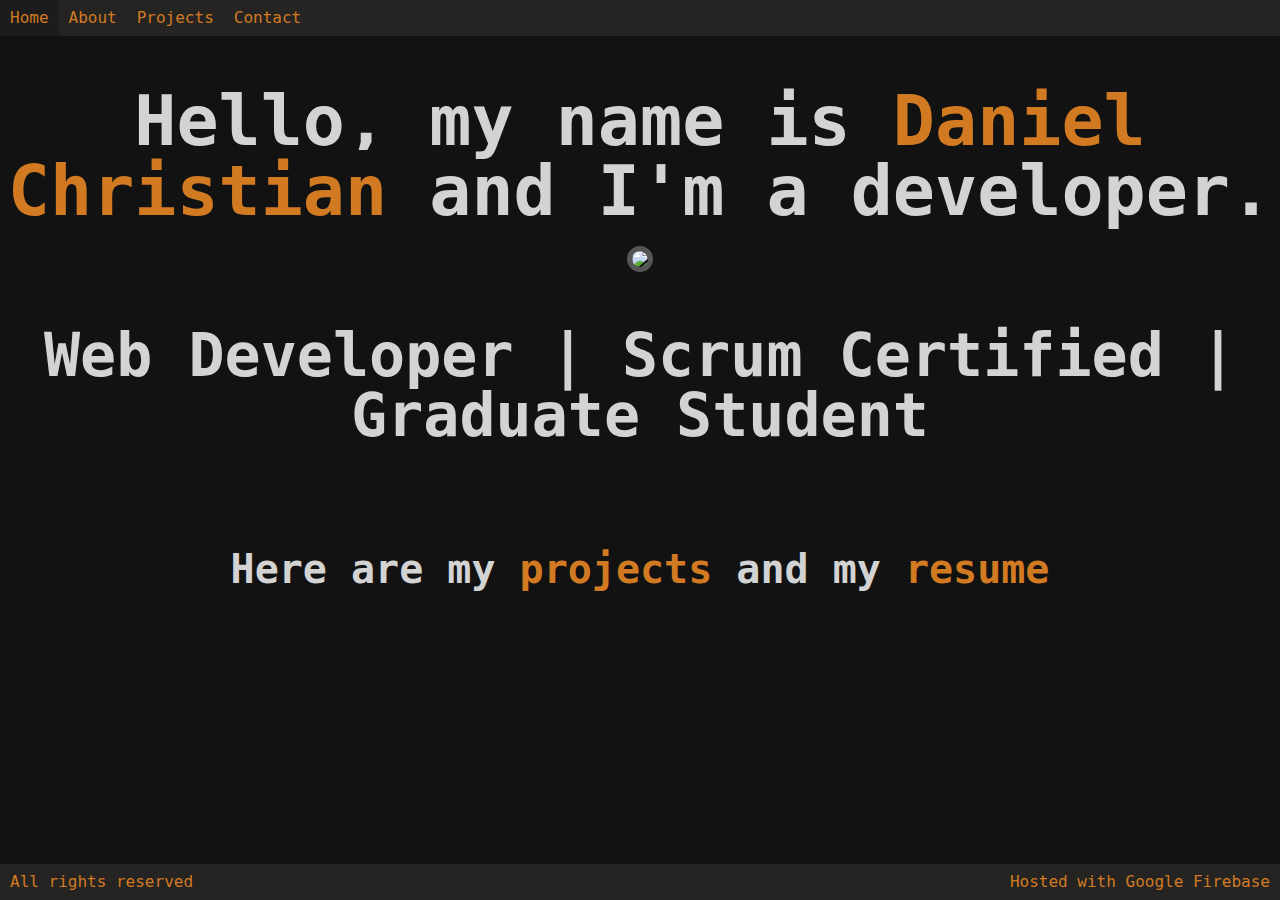
==== public/index.html @ 9ab6268e "bring pages up to current state" ====
<!DOCTYPE html>
<html>
    <head>
        <title>Daniel Christian - Home</title>
        <link rel="stylesheet" href="style.css">
        <link href="https://fonts.googleapis.com/icon?family=Material+Icons"
      rel="stylesheet">
    </head>
<body>
	<script type="module">
  // Import the functions you need from the SDKs you need
  import { initializeApp } from "https://www.gstatic.com/firebasejs/9.6.3/firebase-app.js";
  import { getAnalytics } from "https://www.gstatic.com/firebasejs/9.6.3/firebase-analytics.js";
  // TODO: Add SDKs for Firebase products that you want to use
  // https://firebase.google.com/docs/web/setup#available-libraries
  // Your web app's Firebase configuration
  // For Firebase JS SDK v7.20.0 and later, measurementId is optional
  const firebaseConfig = {
    apiKey: "AIzaSyCj7VEmntBxzh9O5fnIWi_U3qD0xVvVv4I",
    authDomain: "portfolio-website-30784.firebaseapp.com",
    projectId: "portfolio-website-30784",
    storageBucket: "portfolio-website-30784.appspot.com",
    messagingSenderId: "725806065753",
    appId: "1:725806065753:web:13c7ae3632626976962948",
    measurementId: "G-J1NFP8RK14"
  };
  // Initialize Firebase
  const app = initializeApp(firebaseConfig);
  const analytics = getAnalytics(app);
</script>
    <div class="wrapper">
    <nav>
        <ul>
            <li class="navItem currentPage"><a href="/">Home</a></li>
            <li class="navItem"><a href="/about.html">About</a></li>
            <li class="navItem"><a href="#">Projects</a></li>
            <li class="navItem"><a href="#">Contact</a></li>
        </ul> 
    </nav>
    <div class="row">
    <div class="col-12 mobile-column">
        <h1 class="landing-page-text mobile-column">Hello, my name is <mark style=" color: #D17A22">Daniel Christian</mark> and I'm a developer.</h1>
    </div>
    </div>
    <div class="row">
        <div class="col-6 mobile-column">
                <div class="profilePic">
                    <img src="https://avatars.githubusercontent.com/u/97717621?v=4">
                </div>
            </div>
        <div class="col-4 mobile-column">
            <div class="small-text">
                <h2>Web Developer | Scrum Certified | Graduate Student</h2>
            </div>
            <div class="tech-icons mobile-column">
                <i class="material-icons" style="font-size: 40px; color: lightgray; padding-right: 10px">html</i> <!-- 10px gives some space between html and css -->
                <i class="material-icons" style="font-size: 40px; color: lightgray">css</i>
                <i class="material-icons" style="font-size: 40px; color: lightgray">javascript</i>
            </div>
            
            <div>
               <h2 class="small-text mobile-column" style="padding-top: 0; margin-top: 7px">Here are my <mark style=" color: #D17A22"><a href="https://github.com/danielschristian">projects</a></mark> and my <a href="/Christian_Daniel_Resume_2021.pdf">resume</a></mark></h2>
            </div>
        </div>
    </div>
    <div class="push"></div>
    </div>
    
    <footer class="footer">
    <nav>
        <ul>
            <li class="navItem-footer">All rights reserved</li>
            <div>
            <li class="navItem-footer-right">Hosted with Google Firebase</li>
            
        </ul> 
    </nav>
    
    
    
    
    </footer>
    
        
        
    
    
    
    </body>



</html>
---- public/style.css ----
/*Defaults*/
html, body {
    height: 100%;
    margin: 0;
}
a {
    text-decoration: none;
    color: #D17A22;
}

a:visited {
    text-decoration: none;
    color: #D17A22;
}
nav, header{
    display: block;
}

body{
    line-height: 1;
    margin: 0;
    background-color: #121212
}

mark {
    text-decoration: none;
    background-color: #121212;
}

/* Nav Bar */

nav {
    width: 100%;
    margin: 0;
}

nav ul{
    background-color: #252422;
    overflow: hidden;
    margin: 0;
    padding: 0;
}

nav ul li{
    color: #D17A22;
    font-family: monospace;
    font-size: 16px;
    float: left;
    list-style: none;
    padding: 10px;
}

nav ul li a{
    color: #D17A22;
    text-decoration: none;
}

nav ul li a:hover {
    color: white;
}

/*Column settings*/

.col-1 {width: 8.33%;}
.col-2 {width: 16.66%;}
.col-3 {width: 25%;}
.col-4 {width: 33.33%;}
.col-5 {width: 41.66%;}
.col-6 {width: 50%;}
.col-7 {width: 58.33%;}
.col-8 {width: 66.66%%;}
.col-9 {width: 75%;}
.col-10 {width: 83.33%;}
.col-11 {width: 91.66%;}
.col-12 {width: 100%;}

/* Custom Styles */

.currentPage {
    background-color: #1c1c1c
}

.row {
    width: 100%;
    display: flex;
    flex-wrap: wrap; /*all elements in row, take content and wrap around underneath*/
    align-items: center; /*help center content in flex container*/
}

.row::after {
    display: table;
    clear: both; /* removes floats and inherits */
    content: "";
}

.landing-page-text {
    padding-top: 80px;
    font-family: monospace;
    color: lightgray;
    text-align: center; 
    margin: auto;
    padding-left: 65px;
    padding-bottom: 30px;
}

.profilePic img {
    border: 5px solid #555;
    border-radius: 300px;
    height: auto;
}

.profilePic {
    text-align: right;
    padding-right: 60px
}

.small-text
{
    padding-top: 10px;
    font-family: monospace;
    color: lightgray;
    text-align: center; 
    padding-left: 20px;
    
}

.tech-icons {
    margin: auto;
    text-align: center;
    
}

.wrapper {
    min-height: 100%;
    margin-bottom: -36px;
}

.footer, .push {
    height: 19px;
}

.footer {
    background-color: #252422;
}

.fire {
    font-size: 20px;
    color: lightgrey;
    display: block;
    float: right;
}

.navItem-footer-right {
    float: right;
}

/* Mobile Styles */

@media only screen and (max-device-width: 1400px) {
    
    .mobile-column {
        width: 100%;
        padding: 0px;
        margin: auto;
    }
    
    
    .profilePic {
        text-align: center;
        padding: 0px;
        
    }
    
    .landing-page-text {
        padding-top: 50px;
        padding-bottom: 20px;
        font-size: 70px;
    
        
    }
    .small-text, .tech-icons, .material-icons {
        padding: 0px;
        margin: auto;
        text-align: center;
        font-size: 40px !important
    }
    
    
}
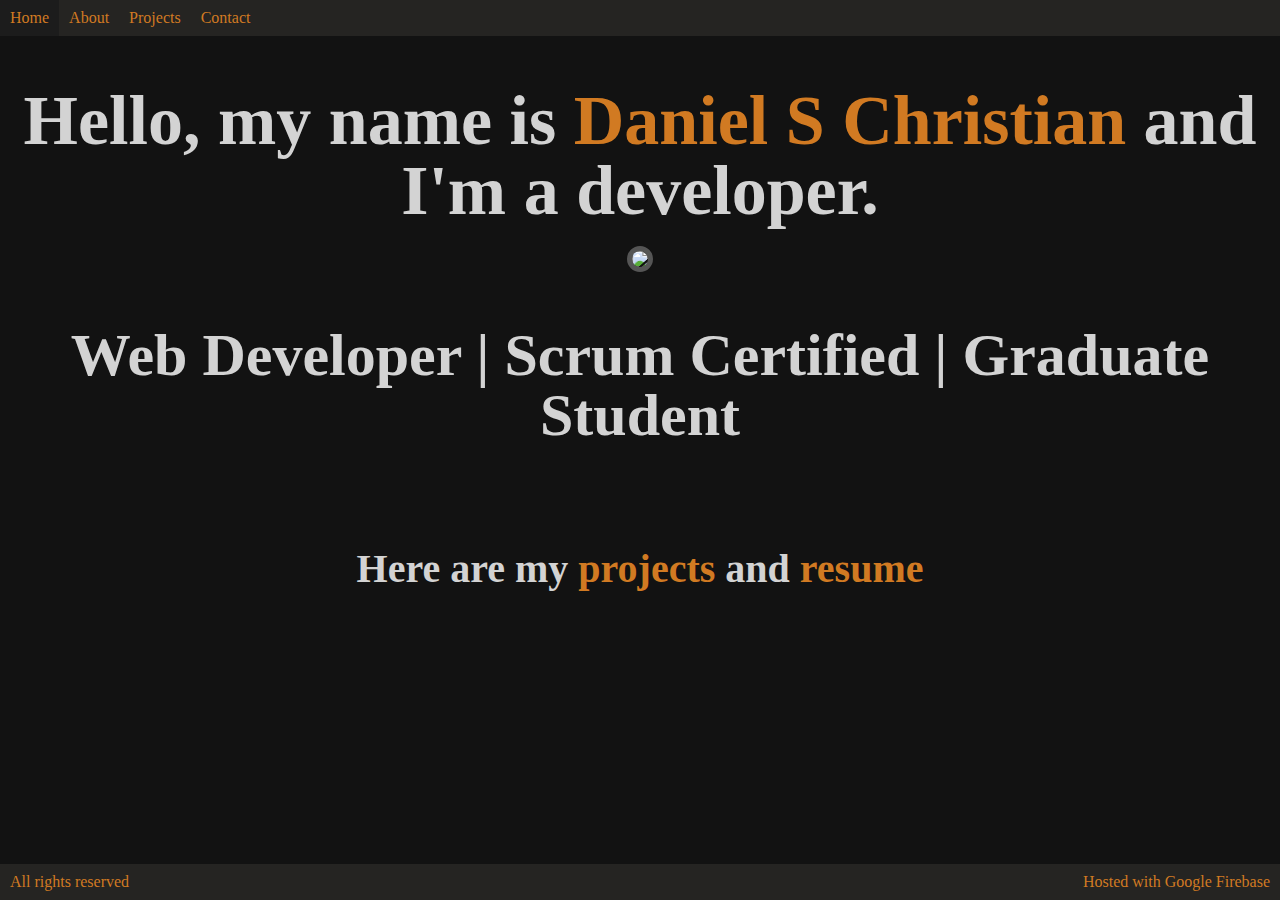
==== commit 010650d2: "website updates" ====
--- a/public/index.html
+++ b/public/index.html
@@ -7,27 +7,6 @@
       rel="stylesheet">
     </head>
 <body>
-	<script type="module">
-  // Import the functions you need from the SDKs you need
-  import { initializeApp } from "https://www.gstatic.com/firebasejs/9.6.3/firebase-app.js";
-  import { getAnalytics } from "https://www.gstatic.com/firebasejs/9.6.3/firebase-analytics.js";
-  // TODO: Add SDKs for Firebase products that you want to use
-  // https://firebase.google.com/docs/web/setup#available-libraries
-  // Your web app's Firebase configuration
-  // For Firebase JS SDK v7.20.0 and later, measurementId is optional
-  const firebaseConfig = {
-    apiKey: "AIzaSyCj7VEmntBxzh9O5fnIWi_U3qD0xVvVv4I",
-    authDomain: "portfolio-website-30784.firebaseapp.com",
-    projectId: "portfolio-website-30784",
-    storageBucket: "portfolio-website-30784.appspot.com",
-    messagingSenderId: "725806065753",
-    appId: "1:725806065753:web:13c7ae3632626976962948",
-    measurementId: "G-J1NFP8RK14"
-  };
-  // Initialize Firebase
-  const app = initializeApp(firebaseConfig);
-  const analytics = getAnalytics(app);
-</script>
     <div class="wrapper">
     <nav>
         <ul>
@@ -39,7 +18,7 @@
     </nav>
     <div class="row">
     <div class="col-12 mobile-column">
-        <h1 class="landing-page-text mobile-column">Hello, my name is <mark style=" color: #D17A22">Daniel Christian</mark> and I'm a developer.</h1>
+        <h1 class="landing-page-text mobile-column">Hello, my name is <mark style=" color: #D17A22">Daniel S Christian</mark> and I'm a developer.</h1>
     </div>
     </div>
     <div class="row">
@@ -59,7 +38,7 @@
             </div>
             
             <div>
-               <h2 class="small-text mobile-column" style="padding-top: 0; margin-top: 7px">Here are my <mark style=" color: #D17A22"><a href="https://github.com/danielschristian">projects</a></mark> and my <a href="/Christian_Daniel_Resume_2021.pdf">resume</a></mark></h2>
+               <h2 class="small-text mobile-column" style="padding-top: 0; margin-top: 7px">Here are my <mark><a href="https://github.com/danielschristian">projects</a></mark> and <a href="/Christian_Daniel_Resume_2021.pdf">resume</a></mark></h2>
             </div>
         </div>
     </div>
--- a/public/style.css
+++ b/public/style.css
@@ -6,6 +6,7 @@
 a {
     text-decoration: none;
     color: #D17A22;
+    font-family: "Consolas"
 }
 
 a:visited {
@@ -95,7 +96,7 @@
 
 .landing-page-text {
     padding-top: 80px;
-    font-family: monospace;
+    font-family: "Consolas";
     color: lightgray;
     text-align: center; 
     margin: auto;
@@ -117,7 +118,7 @@
 .small-text
 {
     padding-top: 10px;
-    font-family: monospace;
+    font-family: "Consolas";
     color: lightgray;
     text-align: center; 
     padding-left: 20px;
@@ -150,8 +151,16 @@
     float: right;
 }
 
+.navItem {
+    font-family: "Consolas";
+}
 .navItem-footer-right {
     float: right;
+    font-family: "Consolas";
+}
+
+.navItem-footer {
+    font-family: "Consolas";
 }
 
 /* Mobile Styles */
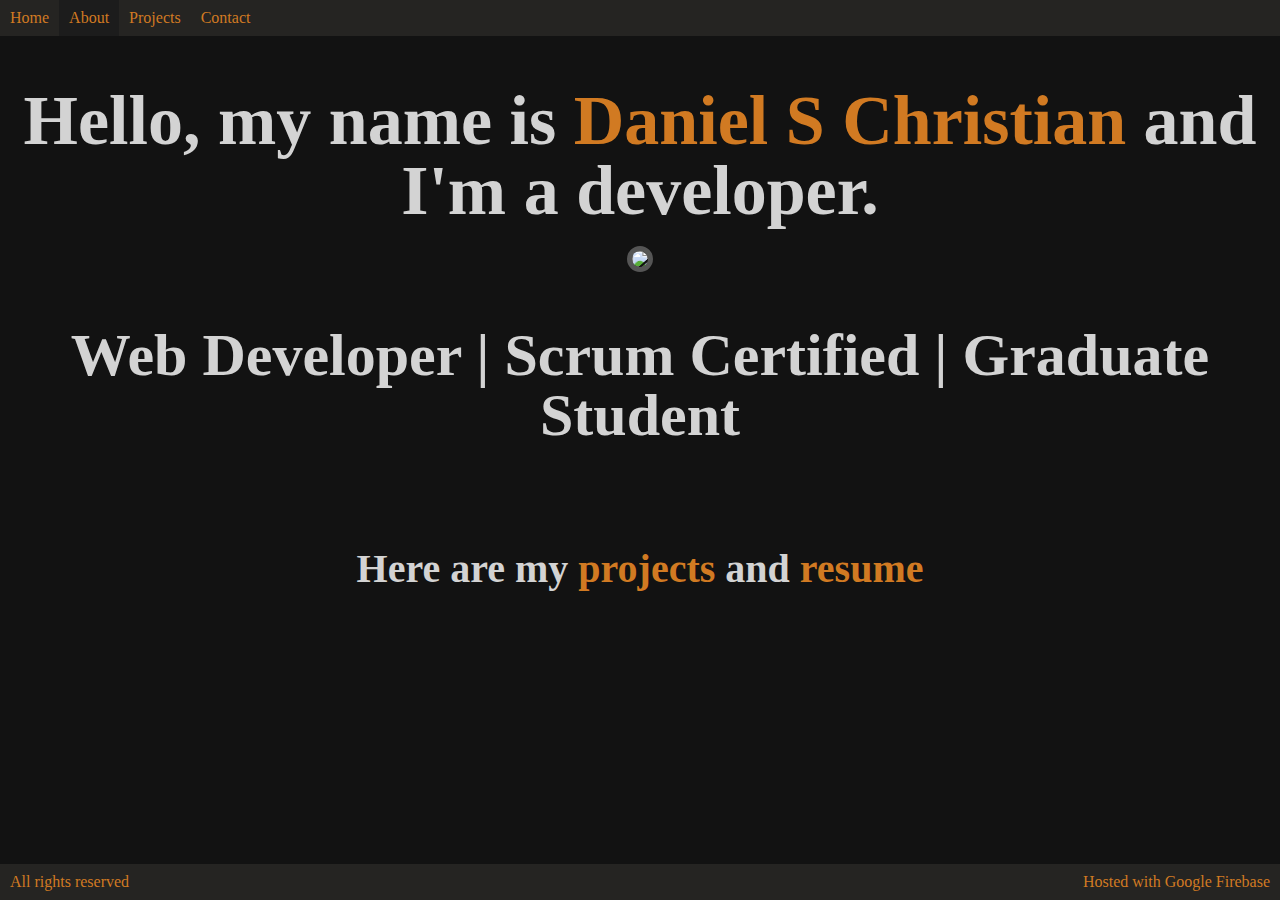
==== commit e722767a: "projects and contact page" ====
--- a/public/index.html
+++ b/public/index.html
@@ -10,10 +10,10 @@
     <div class="wrapper">
     <nav>
         <ul>
-            <li class="navItem currentPage"><a href="/">Home</a></li>
-            <li class="navItem"><a href="/about.html">About</a></li>
-            <li class="navItem"><a href="#">Projects</a></li>
-            <li class="navItem"><a href="#">Contact</a></li>
+            <li class="navItem"><a href="/">Home</a></li>
+            <li class="navItem currentPage"><a href="/about.html">About</a></li>
+            <li class="navItem"><a href="/projects.html">Projects</a></li>
+            <li class="navItem"><a href="/contact.html">Contact</a></li>
         </ul> 
     </nav>
     <div class="row">
@@ -22,12 +22,12 @@
     </div>
     </div>
     <div class="row">
-        <div class="col-6 mobile-column">
+        <div class="col-5 mobile-column">
                 <div class="profilePic">
                     <img src="https://avatars.githubusercontent.com/u/97717621?v=4">
                 </div>
             </div>
-        <div class="col-4 mobile-column">
+        <div class="col-5 mobile-column">
             <div class="small-text">
                 <h2>Web Developer | Scrum Certified | Graduate Student</h2>
             </div>
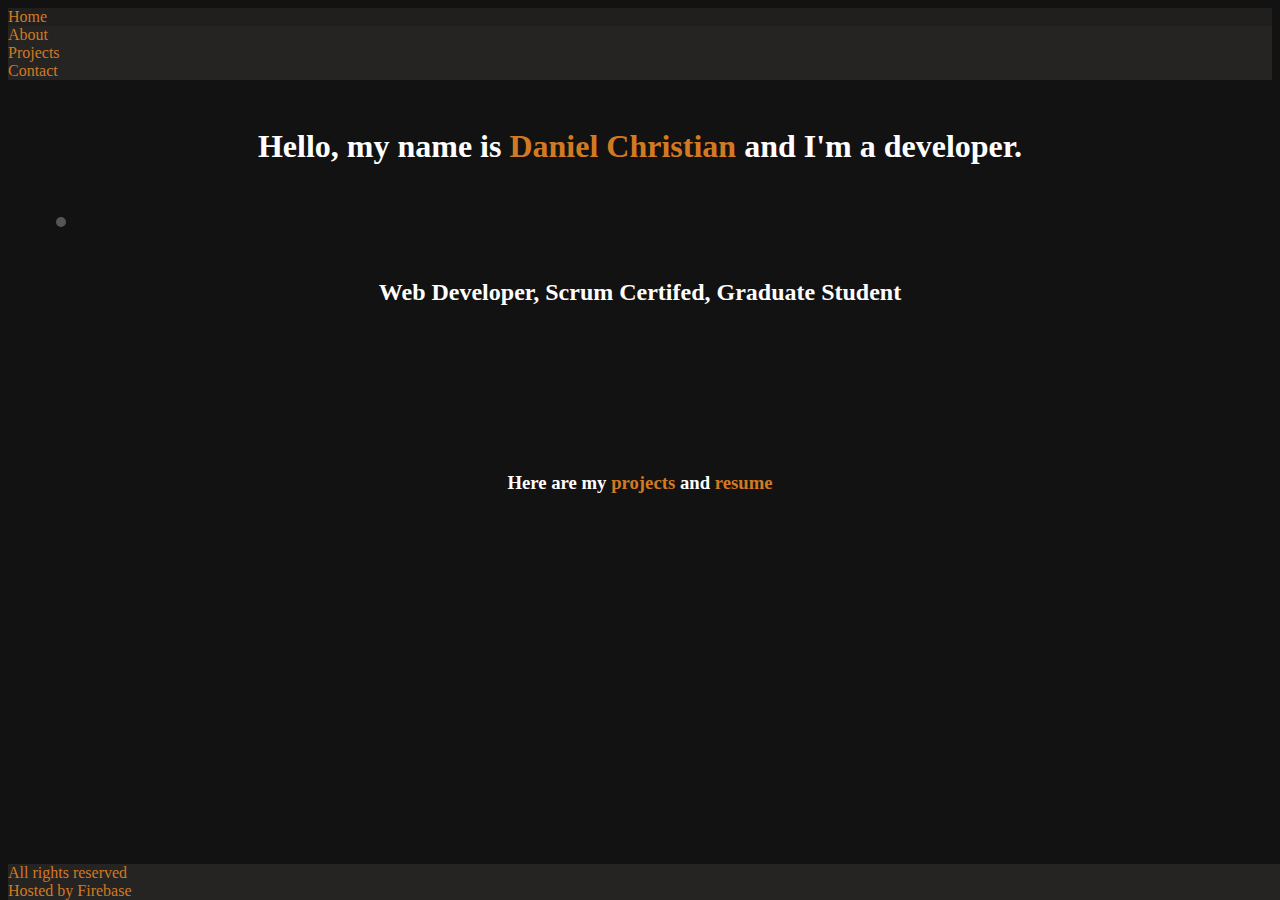
==== commit 116351e1: "total rework of landing pag" ====
--- a/public/index.html
+++ b/public/index.html
@@ -2,71 +2,58 @@
 <html>
     <head>
         <title>Daniel Christian - Home</title>
-        <link rel="stylesheet" href="style.css">
-        <link href="https://fonts.googleapis.com/icon?family=Material+Icons"
-      rel="stylesheet">
+        <link href="https://cdn.jsdelivr.net/npm/bootstrap@5.0.2/dist/css/bootstrap.min.css" rel="stylesheet" integrity="sha384-EVSTQN3/azprG1Anm3QDgpJLIm9Nao0Yz1ztcQTwFspd3yD65VohhpuuCOmLASjC" crossorigin="anonymous">
+        <link rel="stylesheet" href="style_new.css">
+        <link href="https://fonts.googleapis.com/icon?family=Material+Icons" rel="stylesheet">
     </head>
 <body>
     <div class="wrapper">
-    <nav>
-        <ul>
-            <li class="navItem"><a href="/">Home</a></li>
-            <li class="navItem currentPage"><a href="/about.html">About</a></li>
-            <li class="navItem"><a href="/projects.html">Projects</a></li>
-            <li class="navItem"><a href="/contact.html">Contact</a></li>
-        </ul> 
+    <nav class="nav">
+        <li class="nav-link currentPage"><a href ="/"></a>Home</a></li>
+        <li class="nav-link"><a href="/about.html">About</a></li>
+        <li class="nav-link"><a href="/projects.html">Projects</a></li>
+        <li class="nav-link"><a href="/contact.html">Contact</a></li>
     </nav>
-    <div class="row">
-    <div class="col-12 mobile-column">
-        <h1 class="landing-page-text mobile-column">Hello, my name is <mark style=" color: #D17A22">Daniel S Christian</mark> and I'm a developer.</h1>
+    <div class="row w-75 mx-auto">
+    <div class="col">
+        <h1 class="landing-text" id="landing-page-header-text">Hello, my name is 
+            <mark>Daniel Christian</mark> and I'm a developer.</h1>
+        </div>
     </div>
-    </div>
-    <div class="row">
-        <div class="col-5 mobile-column">
-                <div class="profilePic">
-                    <img src="https://avatars.githubusercontent.com/u/97717621?v=4">
+    
+    <div class="row w-75 mx-auto">
+        <div class="col d-flex justify-content-center">
+            <img id="profilePic" src="https://avatars.githubusercontent.com/u/97717621?v=4" alt="">
+        </div>
+        <div class="col">
+            <div class="container">
+            <div class="row d-flex justify-content-center">
+            <h2 class="landing-text">Web Developer, Scrum Certifed, Graduate Student</h2>
+            </div>
+            <div class="row">
+                <div class="container d-flex justify-content-center">
+                <i class="landing-text material-icons">html</i> <!-- 10px gives some space between html and css -->
+                <i class="landing-text material-icons">css</i>
+                <i class="landing-text material-icons">javascript</i>
                 </div>
             </div>
-        <div class="col-5 mobile-column">
-            <div class="small-text">
-                <h2>Web Developer | Scrum Certified | Graduate Student</h2>
-            </div>
-            <div class="tech-icons mobile-column">
-                <i class="material-icons" style="font-size: 40px; color: lightgray; padding-right: 10px">html</i> <!-- 10px gives some space between html and css -->
-                <i class="material-icons" style="font-size: 40px; color: lightgray">css</i>
-                <i class="material-icons" style="font-size: 40px; color: lightgray">javascript</i>
-            </div>
+            <div class="row">
+                <div class="container">
+                <h3 class="landing-text">Here are my <mark><a href="https://github.com/danielschristian">projects</a></mark> and <a href="/Christian_Daniel_Resume_2021.pdf">resume</a></mark></h3></div>
+                </div>
             
-            <div>
-               <h2 class="small-text mobile-column" style="padding-top: 0; margin-top: 7px">Here are my <mark><a href="https://github.com/danielschristian">projects</a></mark> and <a href="/Christian_Daniel_Resume_2021.pdf">resume</a></mark></h2>
-            </div>
+        </div>
         </div>
     </div>
-    <div class="push"></div>
-    </div>
-    
-    <footer class="footer">
-    <nav>
-        <ul>
-            <li class="navItem-footer">All rights reserved</li>
-            <div>
-            <li class="navItem-footer-right">Hosted with Google Firebase</li>
-            
-        </ul> 
-    </nav>
-    
-    
-    
-    
-    </footer>
-    
-        
-        
-    
-    
-    
+</div>
+<div class="push"></div>
+<footer class="nav footer">
+    <li style="pointer-events: none" class="footer-item nav-link">All rights reserved</li>
+    <li style="pointer-events: none" class="footer-item nav-link">Hosted by Firebase</li>
+</footer>
+
     </body>
 
 
 
-</html>+</html>
--- a/public/style_new.css
+++ b/public/style_new.css
@@ -0,0 +1,75 @@
+body {
+    background-color: #121212;
+    margin-bottom: 60px;
+}
+
+html {
+    position: relative;
+    min-height: 100%;
+  }
+
+.nav {
+    background-color: #252422;
+}
+
+.nav-link, li {
+    color: #D17A22;
+    font-family: "Consolas";
+    text-decoration: none;
+}
+
+.nav-link:hover {
+    color: white;
+    cursor: default;
+}
+
+.currentPage {
+    background-color: #201f1e;
+}
+
+#landing-page-header-text {
+    margin: auto;
+    text-align: center;
+}
+
+mark, a {
+    text-decoration: none;
+    background-color: transparent;
+    color: #D17A22;
+    font-family: "Consolas"
+}
+
+a:hover {
+    color: rgb(90, 95, 97);
+}
+
+.landing-text {
+    color: white;
+    font-family: "Consolas";
+    font-weight: bold;
+    text-align: center;
+}
+
+.row {
+    margin: 3rem;
+}
+
+#profilePic {
+    border: 5px solid #555;
+    border-radius: 100%;
+    height: 100%;
+    width: auto;
+}
+
+.material-icons {
+    font-size: 3rem !important;
+    padding: 0.7rem;
+}
+
+.footer {
+    position: absolute;
+    bottom: 0;
+    width: 100%;
+    background-color: #252422;
+    justify-content: space-between;
+  }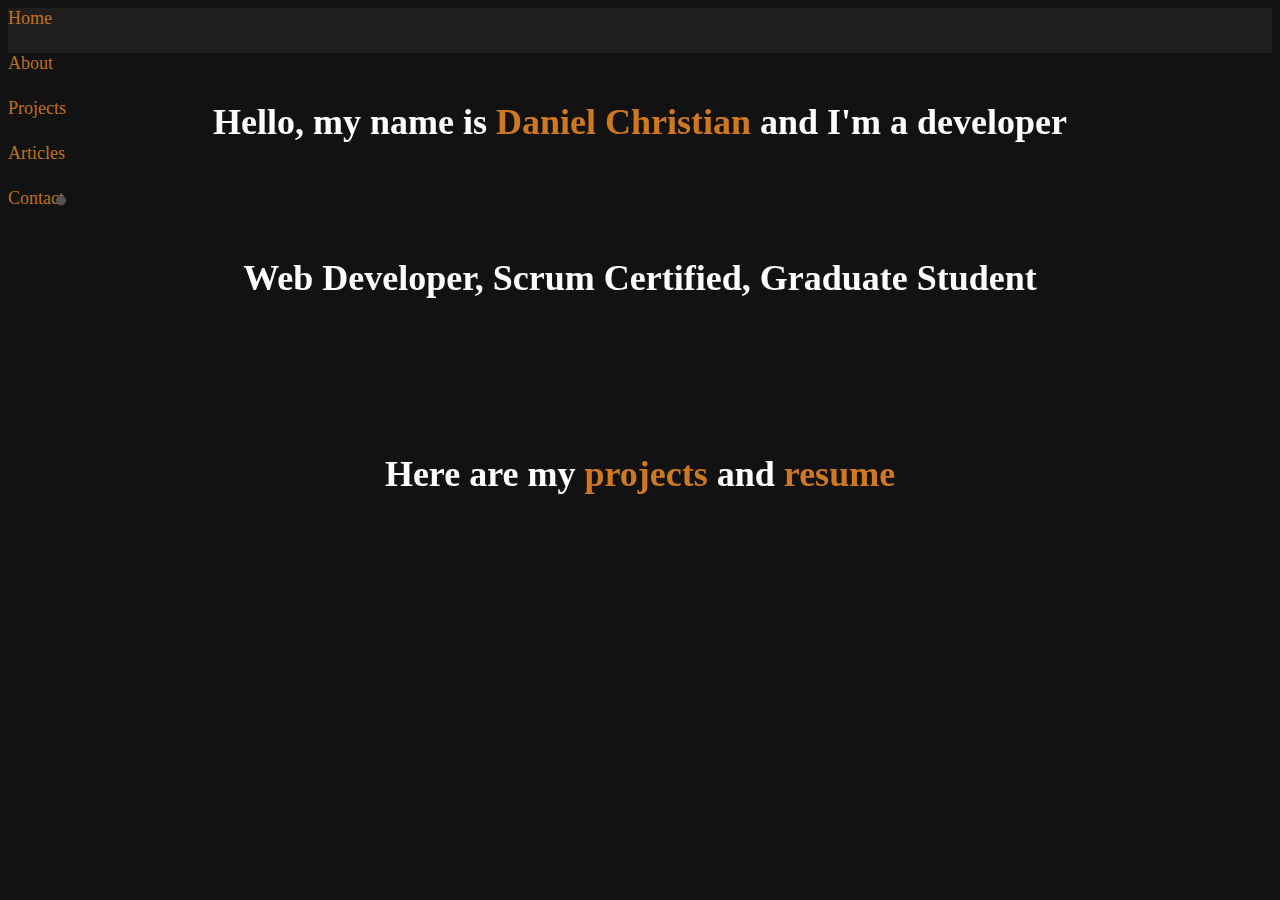
==== commit 97118c26: "More changes" ====
--- a/public/index.html
+++ b/public/index.html
@@ -7,28 +7,30 @@
         <link href="https://fonts.googleapis.com/icon?family=Material+Icons" rel="stylesheet">
     </head>
 <body>
-    <div class="wrapper">
+    <!-- <div class="wrapper"> -->
     <nav class="nav">
         <li class="nav-link currentPage"><a href ="/"></a>Home</a></li>
         <li class="nav-link"><a href="/about.html">About</a></li>
         <li class="nav-link"><a href="/projects.html">Projects</a></li>
+        <li class="nav-link"><a href="/articles-home.html">Articles</a></li>
         <li class="nav-link"><a href="/contact.html">Contact</a></li>
+
     </nav>
-    <div class="row w-75 mx-auto">
+    <div class="row w-75 h-25 mx-auto">
     <div class="col">
         <h1 class="landing-text" id="landing-page-header-text">Hello, my name is 
-            <mark>Daniel Christian</mark> and I'm a developer.</h1>
+            <mark>Daniel Christian</mark> and I'm a developer</h1>
         </div>
     </div>
     
-    <div class="row w-75 mx-auto">
+    <div class="row w-75 h-75 mx-auto">
         <div class="col d-flex justify-content-center">
             <img id="profilePic" src="https://avatars.githubusercontent.com/u/97717621?v=4" alt="">
         </div>
         <div class="col">
             <div class="container">
             <div class="row d-flex justify-content-center">
-            <h2 class="landing-text">Web Developer, Scrum Certifed, Graduate Student</h2>
+            <h2 class="landing-text">Web Developer, Scrum Certified, Graduate Student</h2>
             </div>
             <div class="row">
                 <div class="container d-flex justify-content-center">
@@ -45,15 +47,17 @@
         </div>
         </div>
     </div>
-</div>
-<div class="push"></div>
+<!-- </div> -->
+<!-- <div class="push"></div>
 <footer class="nav footer">
     <li style="pointer-events: none" class="footer-item nav-link">All rights reserved</li>
     <li style="pointer-events: none" class="footer-item nav-link">Hosted by Firebase</li>
-</footer>
+</footer> -->
+    <script src="https://cdnjs.cloudflare.com/ajax/libs/gsap/3.9.1/gsap.min.js"></script>
 
+    <script type="text/javascript" src="homepage.js"></script>
     </body>
 
-
+    
 
 </html>
--- a/public/style_new.css
+++ b/public/style_new.css
@@ -5,17 +5,20 @@
 
 html {
     position: relative;
-    min-height: 100%;
   }
 
 .nav {
     background-color: #252422;
+    height: 5vh;
 }
 
 .nav-link, li {
     color: #D17A22;
     font-family: "Consolas";
     text-decoration: none;
+    font-size: 2vh;
+    height: 100%;
+    padding: auto;
 }
 
 .nav-link:hover {
@@ -48,6 +51,7 @@
     font-family: "Consolas";
     font-weight: bold;
     text-align: center;
+    font-size: 4vh;
 }
 
 .row {
@@ -59,17 +63,36 @@
     border-radius: 100%;
     height: 100%;
     width: auto;
+    max-height: 50vh;
 }
 
 .material-icons {
-    font-size: 3rem !important;
+    font-size: 4vh !important;
     padding: 0.7rem;
 }
 
-.footer {
+/* .footer {
     position: absolute;
     bottom: 0;
     width: 100%;
     background-color: #252422;
     justify-content: space-between;
-  }+  } */
+
+
+.card {
+    background-color: #252422;
+    margin: 10px;
+}
+
+.card:hover {
+    background-color: #444342;
+}
+
+.card-title {
+    color: #D17A22;
+}
+
+.card-text {
+    color: rgb(163, 163, 163);
+}